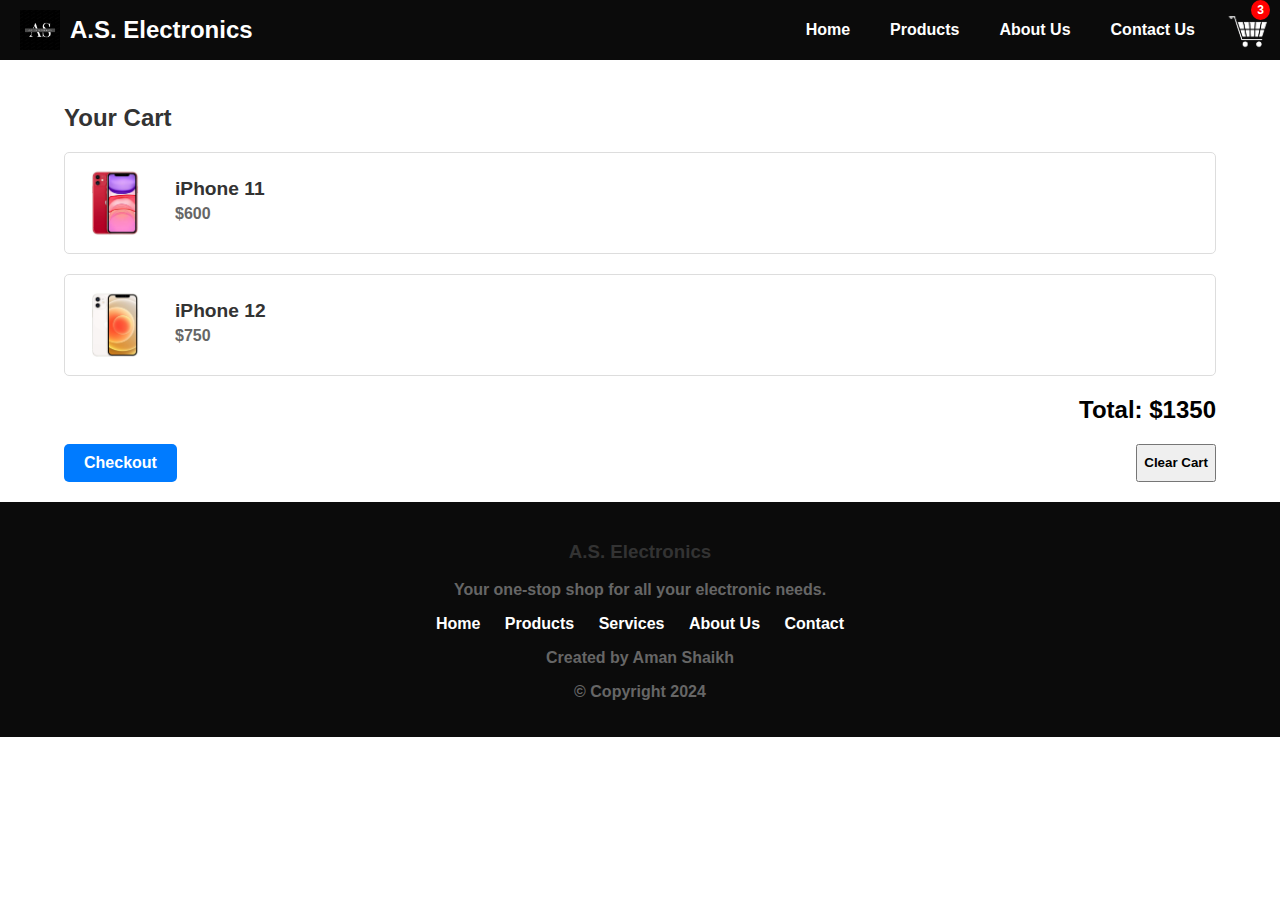
==== cart.html @ 8ac3f536 "first commit" ====
<!DOCTYPE html>
<html lang="en">
<head>
    <meta charset="UTF-8">
    <meta name="viewport" content="width=device-width, initial-scale=1.0">
    <title>Cart - A.S. Electronics</title>
    <link rel="stylesheet" href="style.css">
    <script src="script.js"></script>
    <style>
        .cart-container {
            padding: 20px;
            width: 90%;
            margin: 0 auto;
            margin-top: 5%;
        }
        
        .cart-item {
            display: flex;
            align-items: center;
            margin-bottom: 20px;
            padding: 10px;
            border: 1px solid #ddd;
            border-radius: 5px;
        }
        
        .cart-item img {
            width: 80px;
            height: auto;
            margin-right: 20px;
        }
        
        .cart-item h3 {
            font-size: 1.2em;
            margin: 0;
        }
        
        .cart-item p {
            font-size: 1em;
            margin: 5px 0;
        }
        
        .cart-total {
            font-size: 1.5em;
            font-weight: bold;
            margin-top: 20px;
            text-align: right;
        }
        
        .cart-buttons {
            display: flex;
            justify-content: space-between;
            margin-top: 20px;
        }
    </style>
</head>
<body>

    <header>
        <nav id="nav">
            <div class="logo-container">
                <img src="images/logo3.JPG" alt="A.S. Electronics Logo">
                <h1 class="cmpny-name">A.S. Electronics</h1>
            </div>
            <ul class="nav-links">
                <li><a href="index.html">Home</a></li>
                <li><a href="product.html">Products</a></li>
                <li><a href="about-us.html">About Us</a></li>
                <li><a href="contact-us.html">Contact Us</a></li>
            </ul>

            <a href="cart.html" class="cart-icon">
                <img src="images/ogcart.png" alt="Cart">
                <span class="badge">3</span> <!-- Example cart item count -->
            </a>
            
            <div class="menu-toggle">
                <span></span>
                <span></span>
                <span></span>
            </div>
        </nav>
    </header>

    <main>
        <section class="cart-container">
            <h2>Your Cart</h2>

            <!-- Cart Item Example -->
            <div class="cart-item">
                <img src="images/i11.jpg" alt="iPhone 11">
                <div class="cart-item-info">
                    <h3>iPhone 11</h3>
                    <p>$600</p>
                </div>
            </div>
            <div class="cart-item">
                <img src="images/i12.jpg" alt="iPhone 12">
                <div class="cart-item-info">
                    <h3>iPhone 12</h3>
                    <p>$750</p>
                </div>
            </div>
            <!-- Add more cart items here -->

            <div class="cart-total">
                Total: $1350
            </div>

            <div class="cart-buttons">
                <a href="checkout.html" class="btn btn-primary">Checkout</a>
                <button id="clear-cart">Clear Cart</button>
            </div>
        </section>
    </main>

    <footer id="footer">
        <div class="footer-content">
            <h3>A.S. Electronics</h3>
            <p>Your one-stop shop for all your electronic needs.</p>
            <ul class="footer-links">
                <li><a href="index.html">Home</a></li>
                <li><a href="#products">Products</a></li>
                <li><a href="#services">Services</a></li>
                <li><a href="about-us.html">About Us</a></li>
                <li><a href="contact-us.html">Contact</a></li>
            </ul>
            <p>Created by Aman Shaikh</p>
            <p>© Copyright 2024</p>
        </div>
    </footer>
    
    <script>
        document.getElementById('clear-cart').addEventListener('click', function() {
            if (confirm('Are you sure you want to clear the cart?')) {
                // Clear the cart functionality here
                // For now, just reload the page
                location.reload();
            }
        });
    </script>

</body>
</html>
---- style.css ----
*{
    font-family:sans-serif;
    font-weight: bold;
}

html, body {
    margin: 0;
    padding: 0;
    overflow-x: hidden; /* Prevent horizontal scrollbar */
}

#banner, #services, #products {
    box-sizing: border-box; /* Ensure padding and border do not affect width */
}

.product-grid, .products, .posts {
    display: flex;
    flex-wrap: wrap;
}

.product, .products-item, .posts-item {
    box-sizing: border-box;
    flex: 1;
    min-width: 0;
}

body {
    font-family: Arial, sans-serif;
    margin: 0;
    padding: 0;
    background-image: white;
    box-sizing: border-box;
}

hr {
    color: #000;
}

h1, h2, h3 {
    color: #333;
}

p {
    color: #666;
}

header {
    position: fixed;
    width: 100%;
    top: 0;
    left: 0;
    background-color: #0b0b0b;
    z-index: 1000;
    margin: 0;
    padding: 0;
}

.logo img {
    height: 50px; /* Adjust as needed */
    width: auto;
    display: block;
}

#nav {
    display: flex;
    justify-content: space-between;
    align-items: center;
    padding: 10px 20px;
    color: #fff;
    margin: 0;
}

.logo {
    font-size: 1.5em;
    font-weight: bold;
}

.cmpny-name {
    color: white;
}

.logo-container {
    display: flex;
    align-items: center;
}

.logo-container img {
    height: 40px; /* Adjust size as needed */
    margin-right: 10px;
}

.logo-container h1 {
    margin: 0;
    font-size: 1.5em;
}

.nav-links {
    list-style: none;
    display: flex;
    margin: 0;
    padding: 0;
}

.nav-links li {
    margin-left: 20px;
}

.nav-links a {
    text-decoration: none;
    color: #fff;
    padding: 5px 10px;
    transition: background-color 0.3s ease;
    border-radius: 5px;
}

.nav-links a:hover {
    background-color: whitesmoke;
    color: black;
    border-radius: 5px;
}

.menu-toggle {
    display: none;
}

.cart-icon {
    position: relative;
    display: inline-block;
    margin-left: 20px;
    border-radius: 10px;
}

.cart-icon img {
    width: 24px; /* Adjust size as needed */
    height: auto;
    cursor: pointer;
    border-radius: 10px;
}

.cart-icon .badge {
    position: absolute;
    top: -10px;
    right: -10px;
    background-color: red;
    color: white;
    border-radius: 50%;
    padding: 3px 6px;
    font-size: 12px;
}

.search-bar {
    display: flex;
    align-items: center;
    border: 1px solid #ccc;
    border-radius: 20px;
    padding: 5px 10px;
    margin-right: 20px;
    background-color: white;
}

.search-bar input[type="text"] {
    border: none;
    outline: none;
    width: 150px;
    padding: 5px;
    font-size: 14px;
}

.search-bar input[type="text"]::placeholder {
    color: #999;
}

.search-bar button {
    background-color: transparent;
    border: none;
    cursor: pointer;
    padding: 0 5px;
}

.search-bar button img {
    width: 16px; /* Adjust size as needed */
    height: auto;
}

/* Adjust the size and position of the cart icon */
.cart-icon {
    height: 40px; /* Adjust the height as needed */
    width: 40px; /* Maintain the aspect ratio */
    margin-left: 15px; /* Space between cart icon and other elements */
    display: inline-flex;
    align-items: center;
    justify-content: center;
}

.cart-icon img {
    height: 60px; /* Increase to a larger value */
    width: 60px;  /* Match height to width for uniformity */
    margin-left: 20px; /* Adjust spacing as needed */
    object-fit: contain; /* Ensure the image is contained within its size */
    cursor: pointer;
    transition: transform 0.3s ease ;
}

.cart-icon img:hover {
    transform: scale(1.3); /* Adjust scale as needed for zoom effect */
}



/* Navbar items alignment */
.nav-links {
    display: flex;
    align-items: center;
    margin-left: auto; /* Pushes nav-links to the right */
}

.nav-links li {
    margin-left: 20px;
}

/* Ensures cart icon stays aligned with other nav items */
.nav-links,
.cart-icon {
    display: inline-flex;
    align-items: center;
}

.search-bar {
    margin-left: 180px; /* Ensure there's spacing between search bar and other items */
}

.menu-toggle {
    display: none;
}

/* Responsive adjustments */
@media (max-width: 768px) {
    #nav {
        flex-direction: column;
        align-items: flex-start;
    }

    .nav-links {
        margin-left: 0;
        margin-top: 10px;
    }

    .cart-icon {
        margin-left: 0;
        margin-top: 10px;
    }
}


#banner {
    display: flex;
    align-items: center;
    justify-content: space-between;
    background-image: url('images/testban3.avif');
    background-repeat: no-repeat;
    background-size: cover; /* Ensure background covers the entire section */
    background-position: center; /* Center the background image */
    height: 100vh; /* Full viewport height */
    width: 100%; /* Full viewport width */
    margin: 0; /* Remove any top margin */
    padding: 0 20px; /* Add padding if needed */
    box-sizing: border-box; /* Ensure padding and border do not affect width */
}

#banner-text {
    max-width: 50%;
    margin-left: 45px;
    color: #fff; /* White text color for contrast */
}

#banner-text h1 {
    text-transform: uppercase;
    font-size: 4em;
    font-weight: 300;
    margin-bottom: 40px;
}

#banner-text p {
    font-size: 1.2em;
    margin-bottom: 17px;
}

#banner-image img {
    max-width: 400px;
    width: 100%;
    height: auto;
    margin-right: 65px;
    margin-top: 25px;
}

#services {
    background-color: white;
    width: 95%;
    margin: 0 auto;
    display: flex;
    justify-content: space-between;
    align-items: center;
    padding: 30px 60px;
}

.services-item {
    width: 22%; /* Adjust as needed */
    text-align: center;
}

.services-item img {
    width: 130px; /* Adjust size as needed */
    height: auto;
    margin-bottom: 10px;
}

.services-item h3 {
    font-size: 18px;
    text-transform: uppercase;
    font-weight: 400;
    margin: 0;
}

#product-categories {
    background-color: #f9f9f9; /* Optional: change the background color */
    padding: 40px 60px;
}

.section-title {
    text-align: center;
    font-size: 2.5em;
    text-transform: uppercase;
    margin-bottom: 40px;
    color: #333;
}

.category-list {
    display: flex;
    justify-content: space-between;
    align-items: center;
    flex-wrap: wrap;
}

.category-list a {
    text-align: center;
    width: 23%; /* Match the width of products */
    text-decoration: none;
    color: #333;
    transition: transform 0.3s ease, box-shadow 0.3s ease;
}

.category-list a img {
    width: 100%;
    height: auto;
    border-radius: 5px;
    object-fit: cover;
    margin-bottom: 10px;
}

.category-list a:hover {
    transform: scale(1.05);
    box-shadow: 0 8px 15px rgba(0, 0, 0, 0.1);
}

.category-list p {
    font-size: 1.2em;
    text-transform: uppercase;
    font-weight: bold;
}


.btn {
    display: inline-block;
    padding: 10px 20px;
    background-color: #333;
    color: #fff;
    text-decoration: none;
    border-radius: 5px;
    transition: background-color 0.3s ease, transform 0.3s ease;
}

.btn:hover {
    background-color: #555;
}

.btn-primary {
    background-color: #007bff;
    border: none;
    color: #fff;
}

.btn-primary:hover {
    background-color: #0056b3;
}

.btn-success {
    background-color: #28a745;
    border: none;
    color: #fff;
}

.btn-success:hover {
    background-color: #218838;
}

.btn-outline-danger {
    background-color: transparent;
    border: 2px solid #dc3545;
    color: #dc3545;
}

.btn-outline-danger:hover {
    background-color: #dc3545;
    color: #fff;
}

.wishlist-button.active {
    color: #dc3545;
}

.products-buttons {
    margin-top: 10px;
    display: flex;
    flex-direction: column;
    gap: 10px; /* Adds space between buttons */
}

#products {
    padding: 50px 20px;
    background-color: #fff;
    text-align: center;
}


.product-grid {
    display: flex;
    flex-wrap: wrap;
    justify-content: space-between;
}

.product {
    flex: 1 1 calc(33.333% - 20px);
    box-sizing: border-box;
    margin-bottom: 20px;
    background-color: #f9f9f9;
    border-radius: 10px;
    padding: 15px;
    text-align: center;
}

.product img {
    width: 100%;
    height: auto;
    border-radius: 10px;
    margin-bottom: 10px;
    transition: transform 0.3s ease, box-shadow 0.3s ease;
}

.product img:hover {
    transform: scale(1.1);
    box-shadow: 0 10px 20px rgba(0, 0, 0, 0.2);
}

.product h3 {
    font-size: 1.5em;
    margin-bottom: 10px;
}

.product p {
    font-size: 1em;
    margin-bottom: 15px;
}

.product .btn {
    padding: 10px 20px;
    background-color: #333;
    color: #fff;
    text-decoration: none;
    border-radius: 5px;
}

.products {
    width: 95%;
    margin: 0 auto;
    padding: 50px;
    padding-top: 20px;
}

.products-label {
    width: 100%;
    height: 10%;
    display: flex;
    justify-content: space-between;
    align-items: center;
    text-transform: uppercase;
    margin-bottom: 20px;
    padding: 0 20px;
}

.products-label h4 {
    font-size: 30px;
    font-weight: 400;
    font-family: algeria;
    margin-top: 25px;
    font-weight: bold;
}

.products-label a {
    color: #000;
    letter-spacing: 1px;
}

.products-list {
    width: 100%;
    display: flex;
    justify-content: space-between;
}

.products-item {
    width: 23%;
}

.products-item img {
    width: 100%;
    height: 80%;
    object-fit: cover;
    border-radius: 5px;
    transition: transform 0.3s ease, box-shadow 0.3s ease;
}

.products-item img:hover {
    transform: scale(1.1);
    box-shadow: 0 10px 20px rgba(0, 0, 0, 0.2);
}

.products-data {
    width: 90%;
    margin: 0 auto;
    display: flex;
    justify-content: space-between;
    align-items: center;
    margin-top: 15px;
    text-transform: uppercase;
    font-size: 20px;
}

.posts {
    width: 95%;
    margin: 0 auto;
    padding: 50px;
    padding-top: 80px;
}

.posts-label {
    width: 100%;
    height: 10%;
    display: flex;
    justify-content: space-between;
    align-items: center;
    text-transform: uppercase;
    margin-bottom: 20px;
}

.posts-label h4 {
    font-size: 30px;
    font-weight: 400;
}

.posts-label a {
    color: #000;
    letter-spacing: 1px;
}

.posts-list {
    width: 100%;
    display: flex;
    justify-content: space-between;
}

.posts-item {
    width: 31%;
}

.posts-item img {
    width: 100%;
    height: 80%;
    object-fit: cover;
    border-radius: 5px;
    transition: transform 0.3s ease, box-shadow 0.3s ease;
}

.posts-item img:hover {
    transform: scale(1.1);
    box-shadow: 0 10px 20px rgba(0, 0, 0, 0.2);
}

.posts-data {
    width: 90%;
    margin: 0 auto;
    margin-top: 15px;
    text-transform: uppercase;
    font-size: 20px;
}

.posts-date {
    font-size: 14px;
    color: #717171;
    margin-bottom: 5px;
}

.posts-name {
    font-size: 18px;
}

#footer {
    padding: 20px;
    background-color: #0b0b0b;
    color: #fff;
    text-align: center;
}

.footer-links {
    list-style: none;
    padding: 0;
}

.footer-links li {
    display: inline-block;
    margin: 0 10px;
}

.footer-links a {
    color: #fff;
    text-decoration: none;
}

.footer-links a:hover {
    background-color: white;
    color:black;
}

/* Video Section */
#video-section {
    position: relative;
    width: 100%;
    height: 100vh; /* Full viewport height */
    overflow: hidden;
    margin: 0;
}

#background-video {
    width: 100%;
    height: 100%;
    object-fit: cover; /* Ensures the video covers the entire section */
}

.video-overlay {
    position: absolute;
    top: 90%;
    left: 50%;
    transform: translate(-50%, -50%);
    color: white;
    text-align: left;
    /* background: rgba(0, 0, 0, 0.5); Semi-transparent overlay for text readability */
    padding: 20px;
    border-radius: 10px;
    text-align: center;
    background: rgba(0, 0, 0, 0.7);
}

.video-overlay h2 {
    font-size: 2.5em;
    margin: 0;
    color:#999;
}

.video-overlay p {
    font-size: 1.2em;
    margin: 0;
}



/* Modal background */
.modal {
    display: none; 
    position: fixed; 
    z-index: 1; 
    left: 0;
    top: 0;
    width: 100%; 
    height: 100%; 
    overflow: auto; 
    background-color: rgb(0,0,0); 
    background-color: rgba(0,0,0,0.4); 
  }
  
  /* Modal content */
  .modal-content {
    background-color: #fefefe;
    margin: 15% auto;
    padding: 20px;
    border: 1px solid #888;
    width: 80%; 
  }
  
  /* Close button */
  .close {
    color: #aaa;
    float: right;
    font-size: 28px;
    font-weight: bold;
  }
  
  .close:hover,
  .close:focus {
    color: black;
    text-decoration: none;
    cursor: pointer;
  }

  .footer{
    color:white;
  }

  .info{
    color:rgba(192, 192, 192, 0.774);
  }
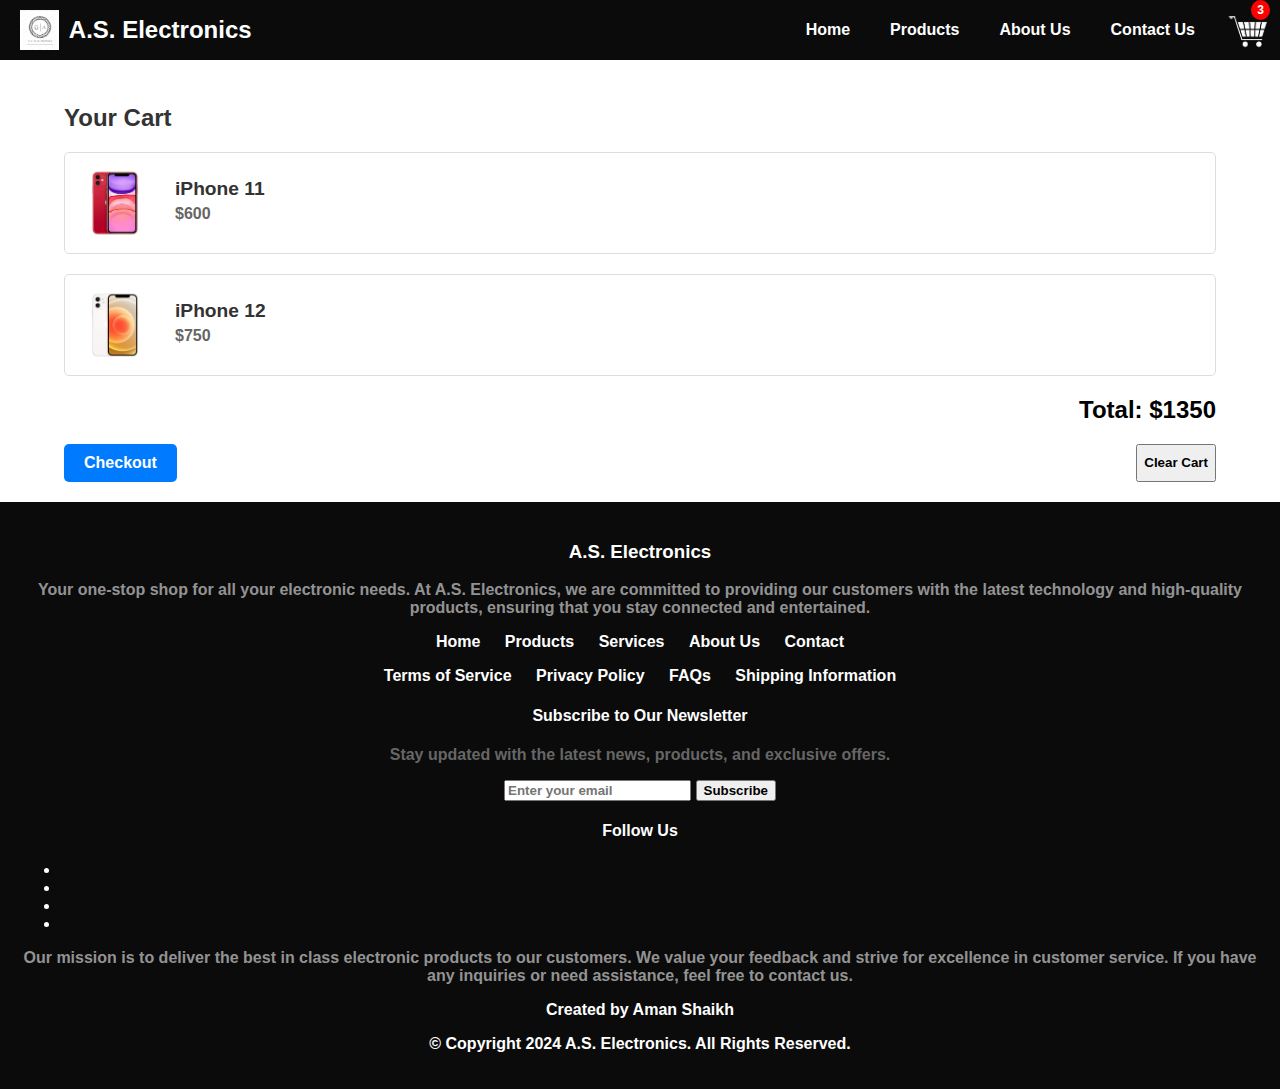
==== commit db7d1b55: "new commit" ====
--- a/cart.html
+++ b/cart.html
@@ -58,7 +58,7 @@
     <header>
         <nav id="nav">
             <div class="logo-container">
-                <img src="images/logo3.JPG" alt="A.S. Electronics Logo">
+                <img src="images/logo2.JPG" alt="A.S. Electronics Logo">
                 <h1 class="cmpny-name">A.S. Electronics</h1>
             </div>
             <ul class="nav-links">
@@ -115,17 +115,72 @@
 
     <footer id="footer">
         <div class="footer-content">
-            <h3>A.S. Electronics</h3>
-            <p>Your one-stop shop for all your electronic needs.</p>
-            <ul class="footer-links">
-                <li><a href="index.html">Home</a></li>
-                <li><a href="#products">Products</a></li>
-                <li><a href="#services">Services</a></li>
-                <li><a href="about-us.html">About Us</a></li>
-                <li><a href="contact-us.html">Contact</a></li>
-            </ul>
-            <p>Created by Aman Shaikh</p>
-            <p>© Copyright 2024</p>
+            <h3 class="footer">A.S. Electronics</h3>
+            <p class="info">Your one-stop shop for all your electronic needs. At A.S. Electronics, we are committed to providing our customers with the latest technology and high-quality products, ensuring that you stay connected and entertained.</p>
+            
+            <!-- Links Section -->
+            <div class="footer-links-container">
+                <ul class="footer-links">
+                    <li><a href="index.html">Home</a></li>
+                    <li><a href="#products">Products</a></li>
+                    <li><a href="#services">Services</a></li>
+                    <li><a href="about-us.html">About Us</a></li>
+                    <li><a href="contact-us.html">Contact</a></li>
+                </ul>
+    
+                <!-- Additional Links -->
+                <ul class="footer-links">
+                    <li><a href="terms.html">Terms of Service</a></li>
+                    <li><a href="privacy.html">Privacy Policy</a></li>
+                    <li><a href="faq.html">FAQs</a></li>
+                    <li><a href="shipping.html">Shipping Information</a></li>
+                </ul>
+            </div>
+    
+            <!-- Newsletter Signup -->
+            <div class="newsletter">
+                <h4>Subscribe to Our Newsletter</h4>
+                <p>Stay updated with the latest news, products, and exclusive offers.</p>
+                <input type="email" placeholder="Enter your email" id="newsletter-email">
+                <button id="newsletter-btn">Subscribe</button>
+            </div>
+    
+            <!-- Include Font Awesome CSS -->
+    <link rel="stylesheet" href="https://use.fontawesome.com/releases/v5.6.3/css/all.css" integrity="sha384-UHRtZLI+pbxtHCWp1t77Bi1L4ZtiqrqD80Kn4Z8NTSRyMA2Fd33n5dQ8lWUE00s/" crossorigin="anonymous">
+    
+    <div class="social-media">
+        <h4>Follow Us</h4>
+        <ul>
+            <li>
+                <a href="https://www.facebook.com" target="_blank">
+                    <i class="fab fa-facebook-f icon"></i>
+                </a>
+            </li>
+            <li>
+                <a href="https://www.twitter.com" target="_blank">
+                    <i class="fab fa-twitter icon"></i>
+                </a>
+            </li>
+            <li>
+                <a href="https://www.linkedin.com" target="_blank">
+                    <i class="fab fa-linkedin-in icon"></i>
+                </a>
+            </li>
+            <li>
+                <a href="https://plus.google.com" target="_blank">
+                    <i class="fab fa-google-plus-g icon"></i>
+                </a>
+            </li>
+        </ul>
+    </div>
+    
+            
+    
+            <!-- Additional Information -->
+            <p class="info">Our mission is to deliver the best in class electronic products to our customers. We value your feedback and strive for excellence in customer service. If you have any inquiries or need assistance, feel free to contact us.</p>
+            
+            <p class="footer">Created by Aman Shaikh</p>
+            <p class="footer">© Copyright 2024 A.S. Electronics. All Rights Reserved.</p>
         </div>
     </footer>
     
